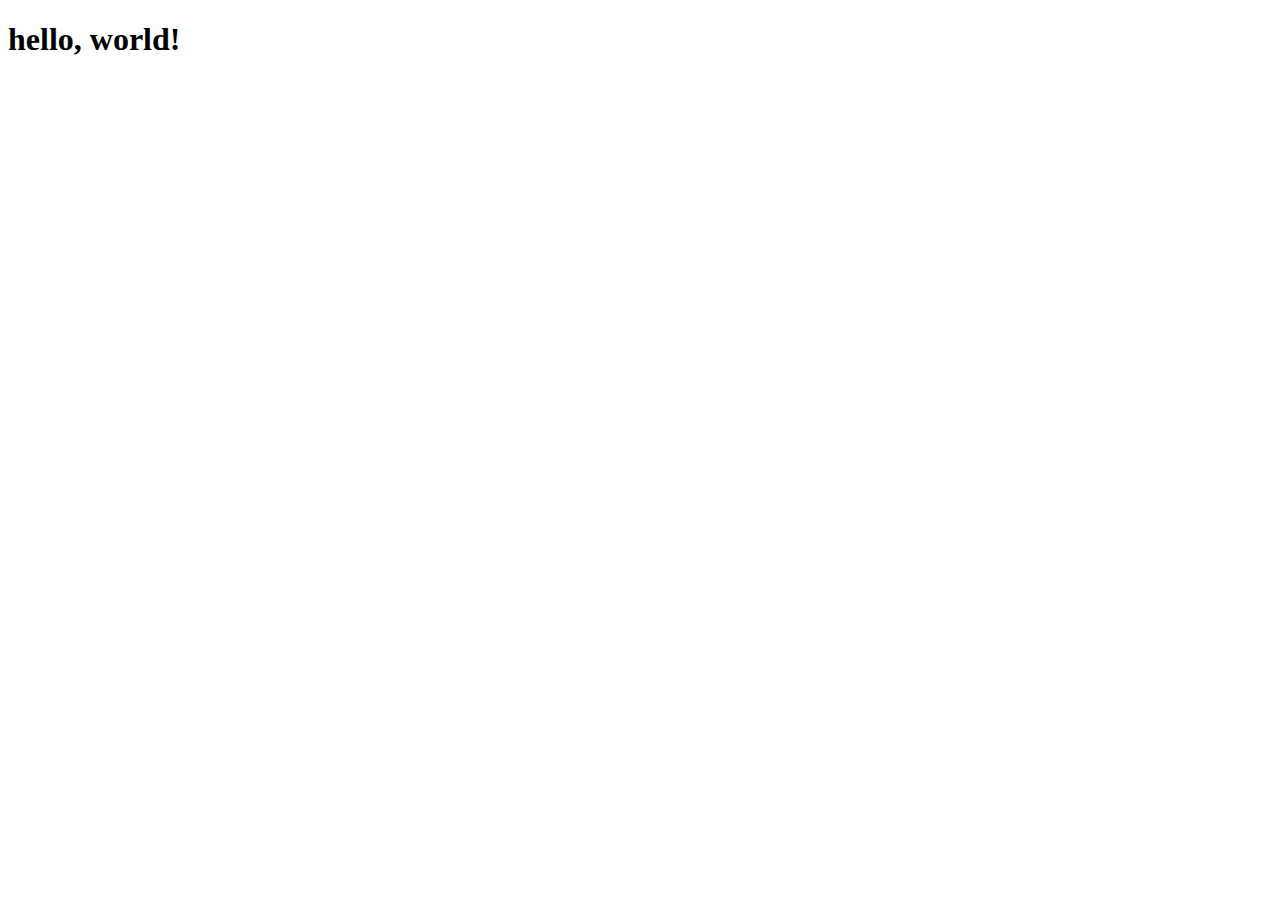
==== index.html @ f801b517 "Init" ====
<!DOCTYPE html>
<html lang="zh-CN">
<head>
    <meta charset="uft-8">
    <meta http-equiv="X-UA-Compatible" content="IE=Edge">
    <meta name="viewport" content="width=device-width, initial-scale=1">
    <title>myweb</title>
</head>
<body>
    <h1>hello, world!</h1>
</body>
</html>
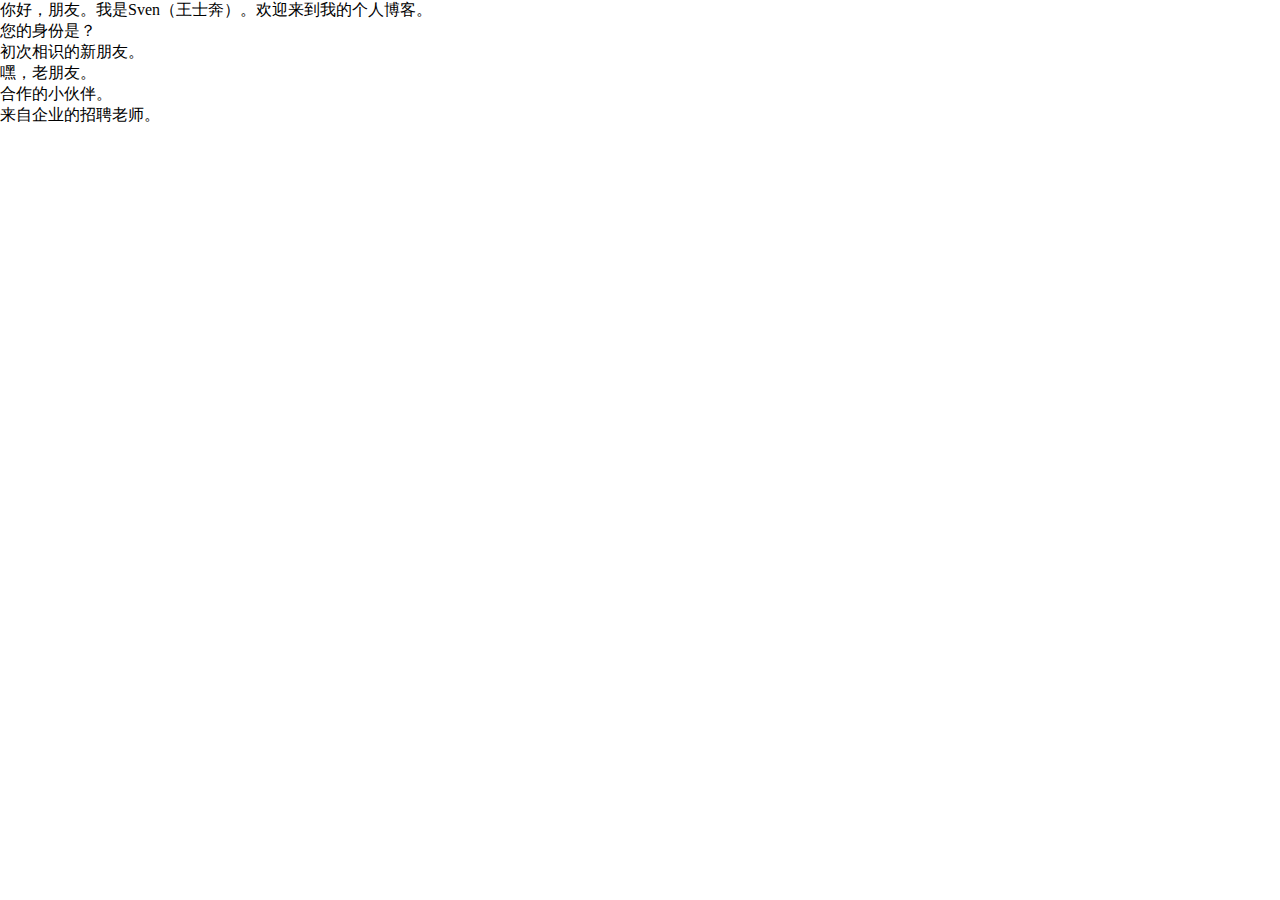
==== commit f971fe1c: "update ng6 dist files" ====
--- a/index.html
+++ b/index.html
@@ -1,12 +1,13 @@
-<!DOCTYPE html>
-<html lang="zh-CN">
-<head>
-    <meta charset="uft-8">
-    <meta http-equiv="X-UA-Compatible" content="IE=Edge">
-    <meta name="viewport" content="width=device-width, initial-scale=1">
-    <title>myweb</title>
+<!DOCTYPE html><html lang="en"><head>
+  <meta charset="utf-8">
+  <title>Sven's HomePage</title>
+  <base href="/">
+
+  <meta name="viewport" content="width=device-width, initial-scale=1">
+  <link rel="icon" type="image/x-icon" href="favicon.ico">
 </head>
 <body>
-    <h1>hello, world!</h1>
-</body>
-</html>+  <app-root></app-root>
+
+
+<script type="text/javascript" src="runtime.js"></script><script type="text/javascript" src="polyfills.js"></script><script type="text/javascript" src="styles.js"></script><script type="text/javascript" src="vendor.js"></script><script type="text/javascript" src="main.js"></script></body></html>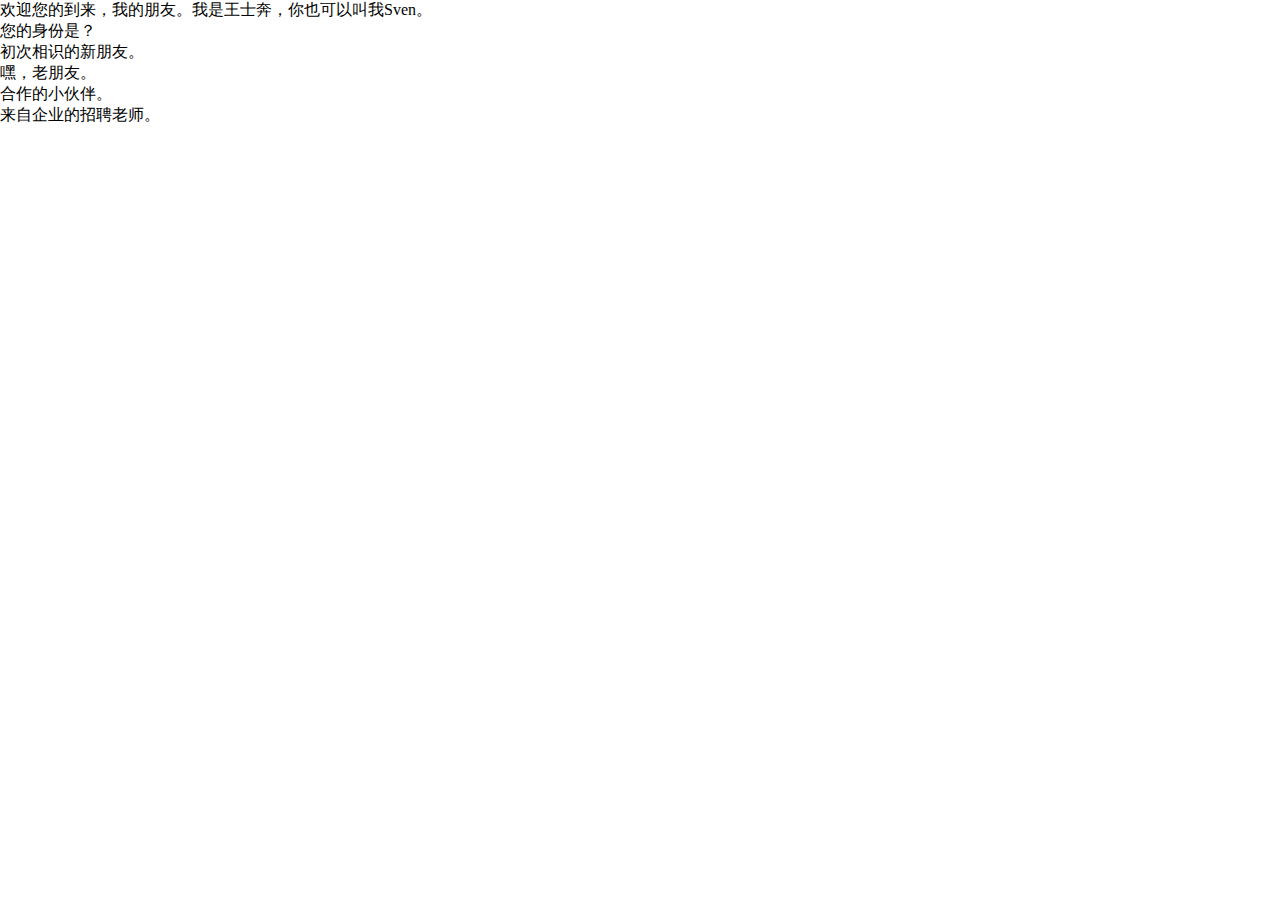
==== commit 5b860c79: "update" ====
--- a/index.html
+++ b/index.html
@@ -5,9 +5,9 @@
 
   <meta name="viewport" content="width=device-width, initial-scale=1">
   <link rel="icon" type="image/x-icon" href="favicon.ico">
-</head>
+<link rel="stylesheet" href="styles.389b7572542a26d22b8a.css"></head>
 <body>
   <app-root></app-root>
 
 
-<script type="text/javascript" src="runtime.js"></script><script type="text/javascript" src="polyfills.js"></script><script type="text/javascript" src="styles.js"></script><script type="text/javascript" src="vendor.js"></script><script type="text/javascript" src="main.js"></script></body></html>+<script type="text/javascript" src="runtime.5ca22f364c8527b055f0.js"></script><script type="text/javascript" src="polyfills.be20b8239c782cbe905d.js"></script><script type="text/javascript" src="vendor.d822f6c5c8872e0af85c.js"></script><script type="text/javascript" src="main.f33372df49a2918f86f6.js"></script></body></html>--- a/styles.389b7572542a26d22b8a.css
+++ b/styles.389b7572542a26d22b8a.css
@@ -0,0 +1 @@
+*{margin:0;padding:0}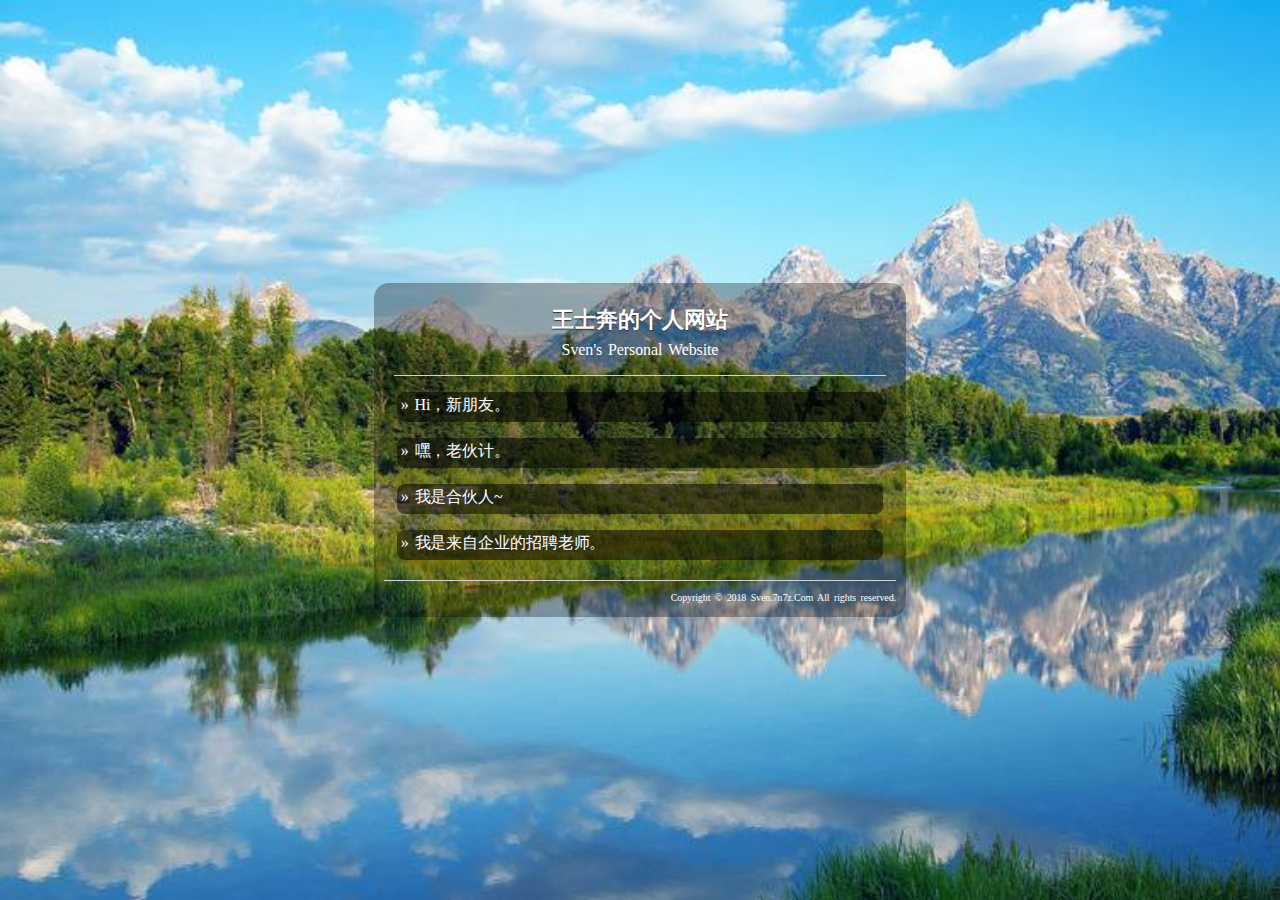
==== commit 75077336: "update" ====
--- a/index.html
+++ b/index.html
@@ -5,9 +5,9 @@
 
   <meta name="viewport" content="width=device-width, initial-scale=1">
   <link rel="icon" type="image/x-icon" href="favicon.ico">
-<link rel="stylesheet" href="styles.389b7572542a26d22b8a.css"></head>
+<link rel="stylesheet" href="styles.248c397e1fa8bb780604.css"></head>
 <body>
   <app-root></app-root>
 
 
-<script type="text/javascript" src="runtime.5ca22f364c8527b055f0.js"></script><script type="text/javascript" src="polyfills.be20b8239c782cbe905d.js"></script><script type="text/javascript" src="vendor.d822f6c5c8872e0af85c.js"></script><script type="text/javascript" src="main.f33372df49a2918f86f6.js"></script></body></html>+<script type="text/javascript" src="runtime.fa4ccc6f56313240b579.js"></script><script type="text/javascript" src="polyfills.762676d5f9fe37433639.js"></script><script type="text/javascript" src="vendor.319abea5335f7d7eaec4.js"></script><script type="text/javascript" src="main.b9d363266c745836e906.js"></script></body></html>--- a/styles.248c397e1fa8bb780604.css
+++ b/styles.248c397e1fa8bb780604.css
@@ -0,0 +1 @@
+*{margin:0;padding:0}body,html{height:100%}body{font-family:Georgia,serif;letter-spacing:-.01em;word-spacing:.2em;line-height:1.8em;font-size:62.5%}a{text-decoration:none}